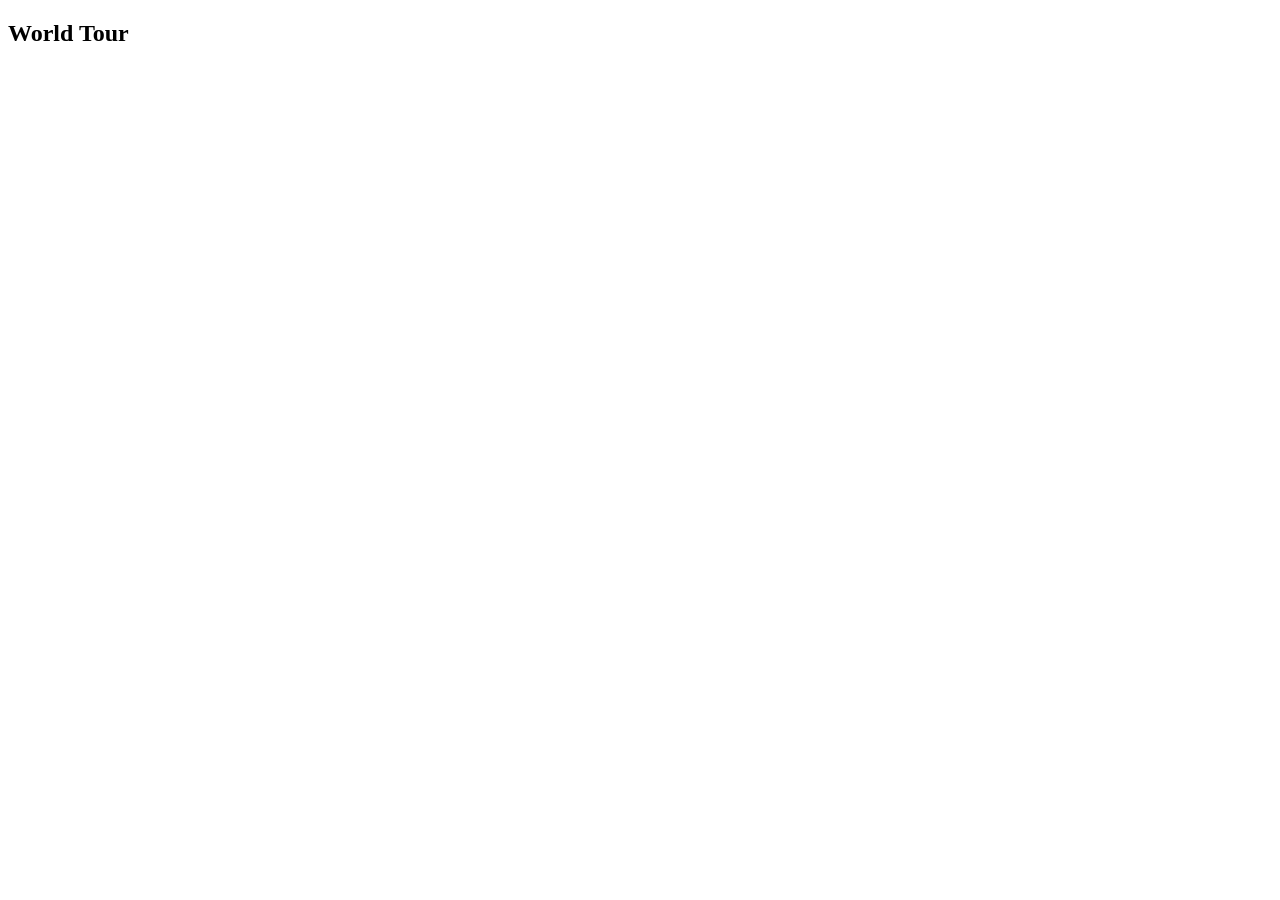
==== api/countrie/index.html @ cc6f7210 "office practice" ====
<!DOCTYPE html>
<html lang="en">
<head>
    <meta charset="UTF-8">
    <meta http-equiv="X-UA-Compatible" content="IE=edge">
    <meta name="viewport" content="width=device-width, initial-scale=1.0">
    <title>Countries</title>
    <link rel="stylesheet" href="css/style.css">
</head>
<body>
     <section id="details">

     </section>
    <h2>World Tour</h2>
    <section id="country-list">


    </section>

    <script src="js/index.js"></script>
</body>
</html>
---- api/countrie/css/style.css ----
.demo{
    background-color: blueviolet;
    border: 1px solid #000;
    border-radius: 10px;
    margin: 10px;
    padding: 20px;
}
#country-list{
    display: grid;
    grid-template-columns:repeat(3,1fr);
    margin: 10px;
}
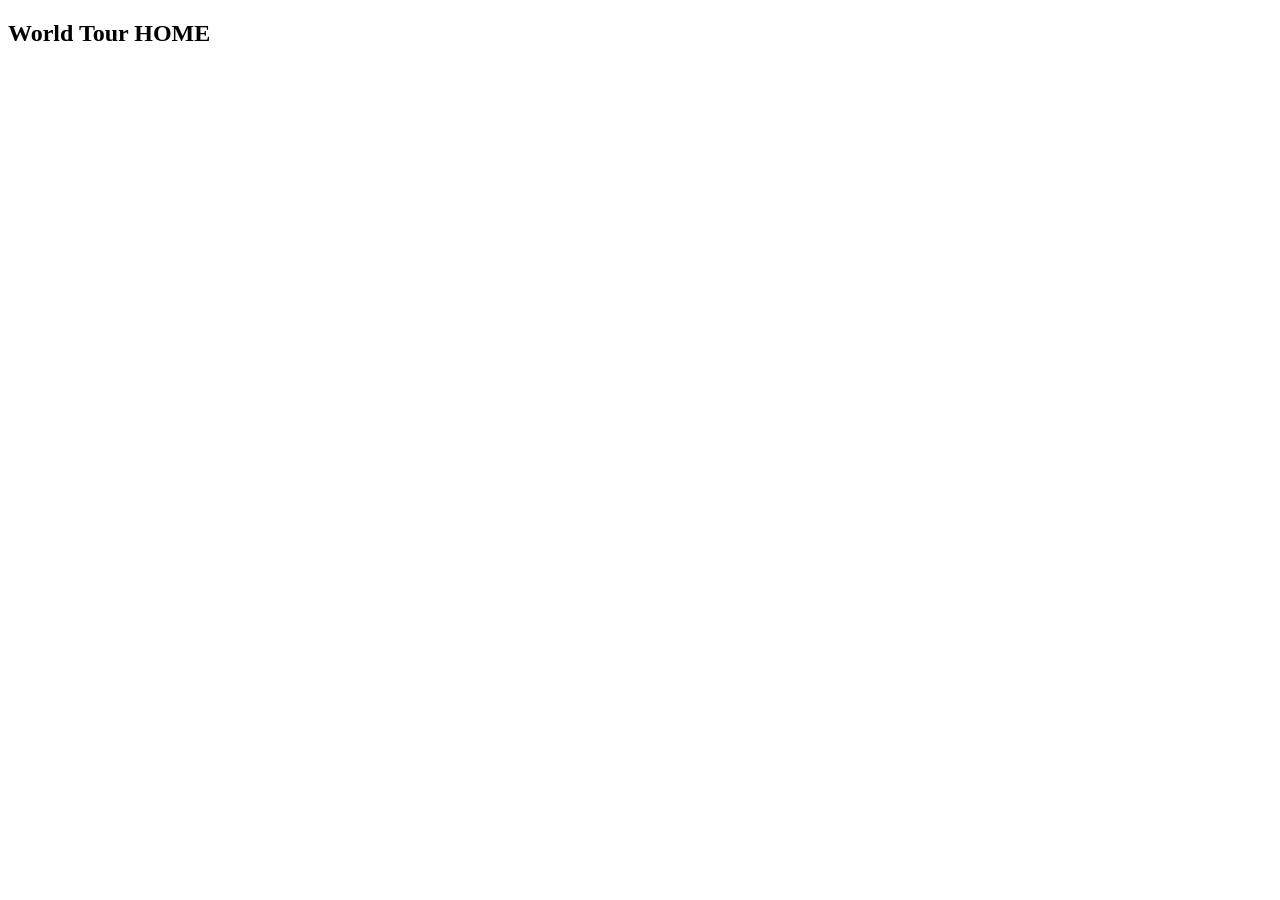
==== commit 7d3192c1: "from home" ====
--- a/api/countrie/index.html
+++ b/api/countrie/index.html
@@ -11,7 +11,7 @@
      <section id="details">
 
      </section>
-    <h2>World Tour</h2>
+    <h2>World Tour HOME</h2>
     <section id="country-list">
 
 
